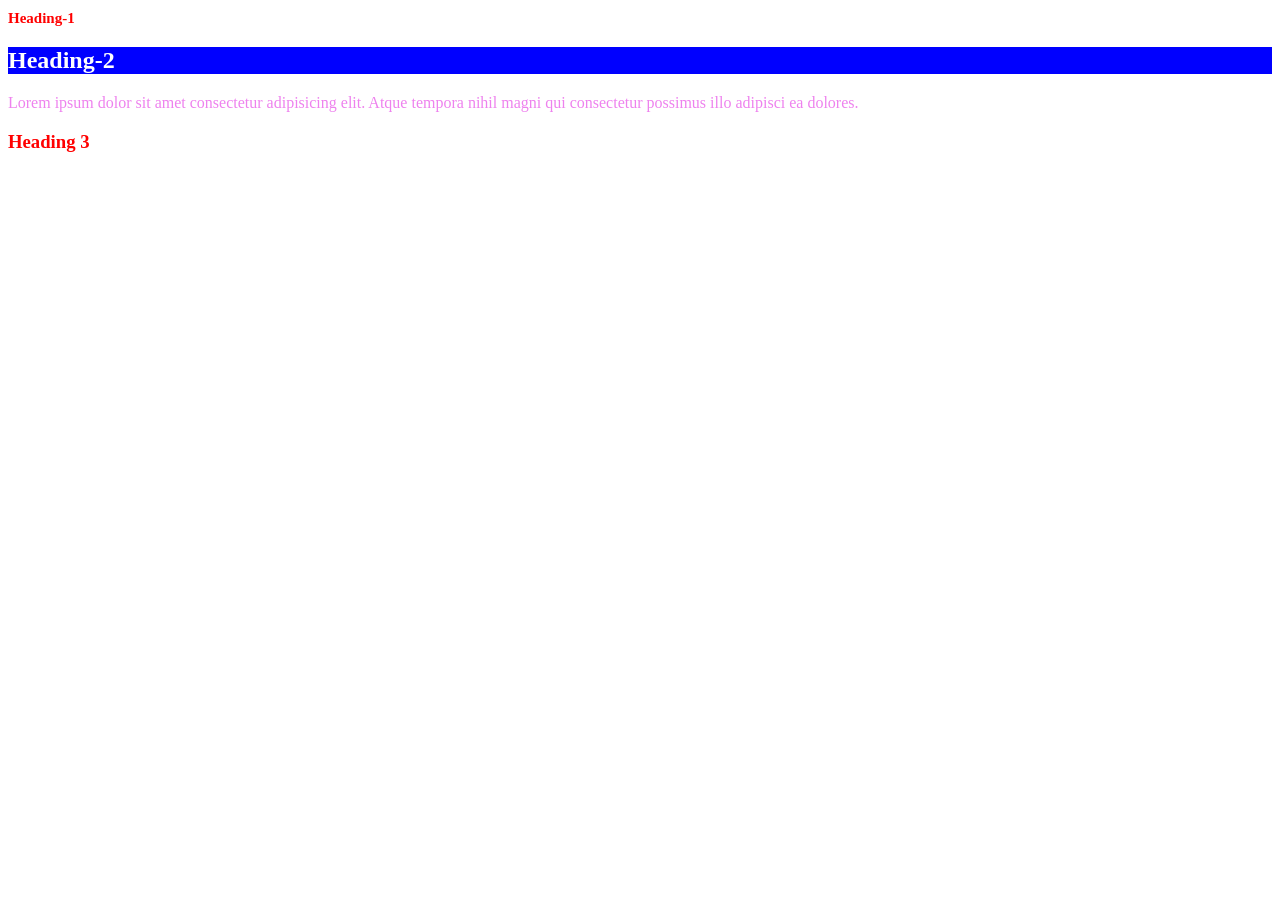
==== CSS/index.html @ 3c12e5be "HTML Add" ====
<!DOCTYPE html>
<html lang="en">

<head>
    <meta charset="UTF-8">
    <meta name="viewport" content="width=device-width, initial-scale=1.0">
    <title>Css</title>



    <!-- Internal Css -->
    <style>
        h2 {
            background-color: blue;
            color: #fff;
        }

        h3 {
            color: blue;
        }
    </style>

    <!-- External Link -->
    <link rel="stylesheet" href="style.css">
</head>

<body>
    <!-- Inline Css -->
    <h1 style="color: red; font-size: 15px;">Heading-1</h1>

    <!-- Internal Css -->
    <h2>Heading-2</h2>

    <!-- External Css -->
    <p>Lorem ipsum dolor sit amet consectetur adipisicing elit. Atque tempora nihil magni qui consectetur possimus illo
        adipisci ea dolores.</p>

    <h3 style="color: gray;">Heading 3</h3>

</body>

</html>
---- CSS/style.css ----
p {
  color: violet;
}

h3 {
  color: red !important;
}
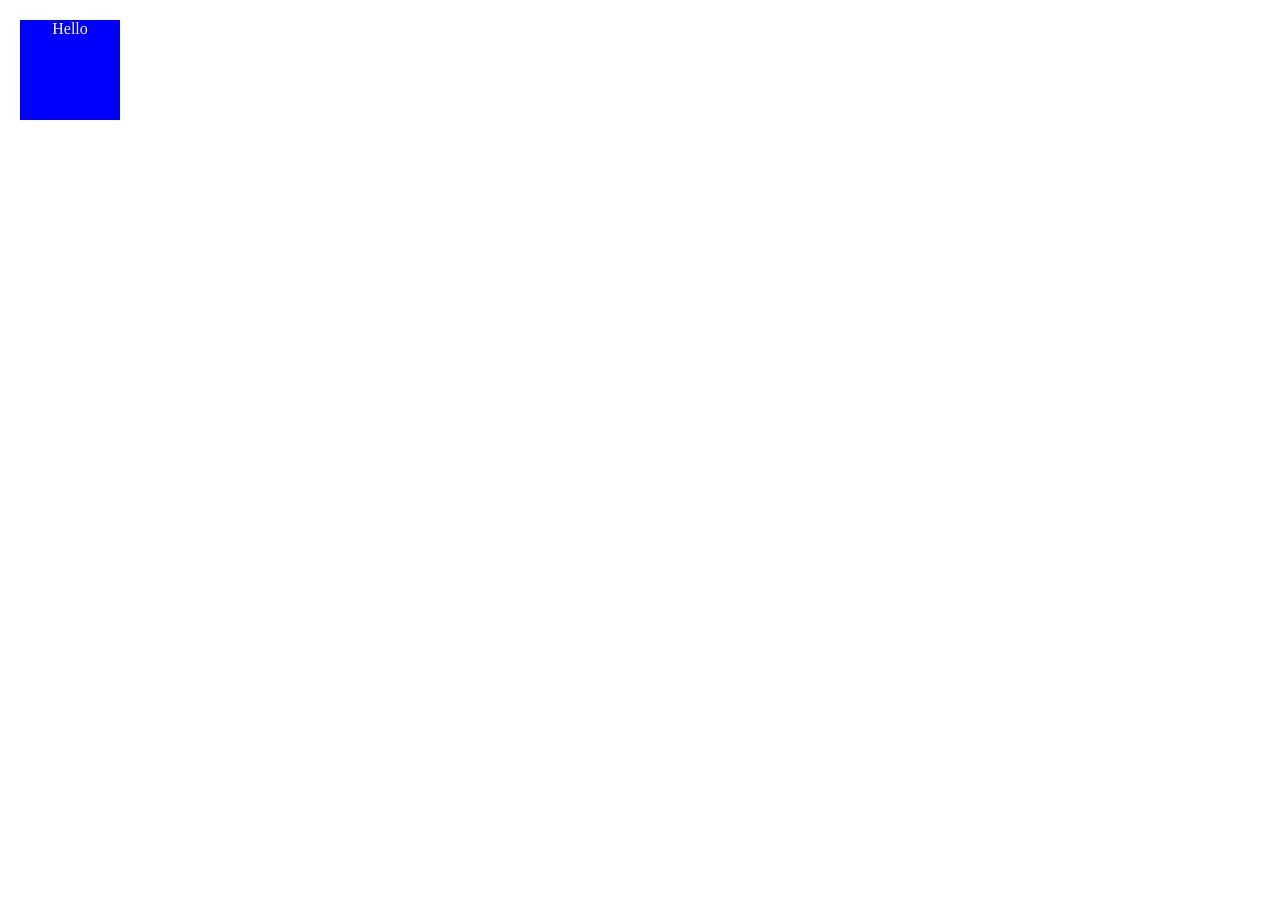
==== commit c4043617: "css add" ====
--- a/CSS/index.html
+++ b/CSS/index.html
@@ -26,16 +26,354 @@
 
 <body>
     <!-- Inline Css -->
-    <h1 style="color: red; font-size: 15px;">Heading-1</h1>
+    <!-- <h1 style="color: red; font-size: 15px;">Heading-1</h1> -->
 
     <!-- Internal Css -->
-    <h2>Heading-2</h2>
+    <!-- <h2>Heading-2</h2> -->
 
     <!-- External Css -->
-    <p>Lorem ipsum dolor sit amet consectetur adipisicing elit. Atque tempora nihil magni qui consectetur possimus illo
+    <!-- <p>Lorem ipsum dolor sit amet consectetur adipisicing elit. Atque tempora nihil magni qui consectetur possimus illo
         adipisci ea dolores.</p>
 
-    <h3 style="color: gray;">Heading 3</h3>
+    <h3 style="color: gray;">Heading 3</h3> -->
+
+    <!--1. Background property -->
+    <!-- <style>
+        body {
+            margin: 0;
+        }
+
+        div {
+            width: 100%;
+            height: 80vh;
+            /* background-color: red; */
+            background-image: url("./images/banner.jpg");
+            background-position: bottom;
+            background-size: cover;
+            background-attachment: s;
+        }
+    </style>
+    <div></div>
+    <p>
+        Lorem ipsum, dolor sit amet consectetur adipisicing elit. Cumque fuga nesciunt officiis eligendi recusandae
+        consectetur aperiam aut soluta rem fugit vel veritatis exercitationem labore velit doloribus quos porro, odio
+        harum dolores vero. Suscipit quae atque, et recusandae beatae perferendis facilis exercitationem est totam
+        doloribus praesentium sint voluptatibus magnam eligendi qui veritatis deleniti ratione eveniet inventore quaerat
+        non fuga enim omnis! Aliquid molestiae ab, expedita quas mollitia fuga blanditiis animi nemo repudiandae
+        accusantium commodi laborum vero aliquam provident nam maiores. Magni corrupti eveniet qui quaerat deserunt
+        velit ipsum illo iste, quisquam facilis voluptatum unde ducimus? Voluptatem atque assumenda ipsam neque iusto.
+        Lorem ipsum dolor sit amet consectetur, adipisicing elit. Voluptatibus quam dolorum vel nemo aliquam
+        necessitatibus tempora quis suscipit optio eligendi non sint accusantium, ea recusandae eius, minima deserunt
+        sunt eveniet officiis nisi aspernatur natus veniam dignissimos. Suscipit tempore labore ratione dolor!
+        Distinctio voluptates numquam maxime consectetur quae, porro veniam deserunt atque ea natus quas fuga
+        repellendus cumque cum saepe possimus deleniti a autem tenetur vel alias. Numquam a cum mollitia ex, cupiditate
+        nihil unde dolore dolorum minus sint vero obcaecati animi autem debitis officiis temporibus saepe similique nemo
+        doloribus assumenda veritatis rem. Fugiat ratione est consectetur officia cupiditate. Vero dolor qui minima
+        quaerat dignissimos consequuntur. Et beatae aperiam optio voluptas iste enim saepe velit dolor ad amet, harum
+        consequatur dolores maiores illo magni dolore temporibus perspiciatis ratione, tenetur deleniti delectus laborum
+        similique! Incidunt, a! Incidunt tempore provident cupiditate! Commodi, nostrum reprehenderit ratione ipsum fuga
+        aperiam? Nisi nostrum optio hic dicta facilis iusto tempore eveniet esse atque soluta ipsa aspernatur, quo nihil
+        reiciendis nesciunt adipisci sequi eaque odio. Ipsam delectus fugiat sit tempora quas sint hic ex, eius
+        assumenda obcaecati vero quasi repellendus saepe facere soluta sequi id dolore autem similique aut nam?
+        Accusantium atque ratione necessitatibus aperiam aspernatur fugiat animi sapiente cupiditate voluptates vel
+        minus reprehenderit, facere perferendis! Incidunt reiciendis, exercitationem voluptatum non ipsum autem ea fuga
+        iusto id, vero harum. Error rerum ipsa autem eum minima perferendis voluptate similique vitae delectus dicta
+        libero doloribus numquam minus a voluptatum praesentium expedita, architecto nihil quo! Aut totam non excepturi
+        reiciendis qui labore a rem ea quam recusandae et, soluta ut nam esse provident consectetur tempora hic. Nihil
+        debitis libero numquam. Repellendus porro eum officiis fuga et atque nam eligendi voluptatum, corrupti
+        architecto consequuntur eaque, animi velit! Nesciunt nulla nemo eligendi rem, autem eaque minus harum ut non
+        ipsam quaerat iste impedit unde voluptatibus sequi inventore deserunt hic? Nesciunt officiis aspernatur minima
+        ipsa, beatae, alias ipsam labore fuga doloremque deserunt architecto, molestias modi odit? Neque, odit maxime
+        excepturi, nostrum facere officia maiores debitis nobis reiciendis exercitationem mollitia distinctio autem
+        recusandae quod magnam itaque, rem voluptates optio. Optio quod, accusantium earum commodi debitis quam ipsum
+        inventore rerum accusamus explicabo architecto illum in aperiam magnam beatae consequatur nihil placeat a.
+        Quisquam aspernatur earum, quaerat odit fuga impedit id inventore illo nobis aliquid amet ipsa recusandae dolor
+        deleniti! Eveniet accusamus possimus expedita, ullam animi obcaecati excepturi sapiente, necessitatibus nostrum
+        nam earum quas harum. Labore, eius dolor aperiam ipsum delectus omnis nesciunt libero ut at tempore perspiciatis
+        corporis, ratione natus optio quod illum, nulla magni excepturi earum quisquam in nemo consectetur explicabo
+        beatae. Excepturi quaerat, dolores ipsum, molestias aliquid rem, aut facilis ex expedita praesentium commodi
+        similique! Porro, aspernatur ullam beatae necessitatibus ipsum veritatis, vel nam nesciunt repellat maxime
+        magnam? Quos voluptatibus temporibus officia quidem! Dignissimos minima voluptas reprehenderit, eius, doloribus
+        nobis eum fugit, temporibus tempora ipsum doloremque. Exercitationem, doloribus! Commodi voluptatibus aliquid
+        maiores beatae cum reprehenderit esse repellat numquam rem necessitatibus, quibusdam laudantium, blanditiis,
+        natus doloribus eveniet omnis. Eaque labore distinctio dolorum repellendus? Voluptas reiciendis eos officiis in
+        tenetur ducimus voluptatem, nobis commodi et, voluptatum consectetur, saepe omnis quam eligendi ullam minus
+        dolore! Totam vero, amet, esse quod beatae suscipit libero mollitia eveniet dicta sapiente hic. Facilis
+        obcaecati officiis dolor quidem dolorum esse ab officia animi. Eaque dolorem similique quaerat cumque, labore
+        commodi, consectetur recusandae illo facilis voluptates minus debitis natus illum soluta impedit quae sequi,
+        deleniti laborum! Est, eos! Autem quaerat, blanditiis suscipit magni rem eligendi ducimus, eveniet tempore
+        recusandae ipsam magnam reprehenderit! Doloremque iure incidunt sit eos enim, expedita eaque pariatur? Ullam
+        nemo officiis ad facere, officia quibusdam quaerat ipsam eos. Debitis iste accusamus quas quam blanditiis error
+        ipsum quasi dicta, ratione earum, ullam aliquid sapiente placeat sed? Velit deleniti facilis nesciunt quas amet
+        quo quibusdam tenetur ea esse officia commodi praesentium deserunt aliquam dolorum, repudiandae blanditiis, odit
+        quod incidunt ducimus possimus dolorem ad. Distinctio saepe velit animi deserunt debitis tempora perspiciatis
+        cupiditate ratione reprehenderit? Placeat, consequuntur ipsam, tempore molestias vitae necessitatibus itaque
+        enim quod quam doloremque minus alias? Rerum alias voluptatibus nesciunt nostrum tempora delectus aut enim ullam
+        perspiciatis cupiditate natus recusandae inventore officiis earum perferendis odio, cumque cum ipsa distinctio
+        assumenda suscipit voluptas maiores! Ratione, sit? Distinctio consequatur in, voluptate nulla dolorum eveniet
+        recusandae ipsum necessitatibus porro molestiae nam aspernatur facilis sapiente corrupti cum, odit modi
+        reprehenderit optio, earum eligendi. Pariatur recusandae nisi voluptatum officiis doloribus accusamus? Enim
+        repellendus placeat quia commodi minus ducimus expedita ab quae fuga facere itaque magni debitis ullam illum sed
+        deserunt ipsa, dolorum voluptatem. Modi alias eum, culpa consequuntur reiciendis blanditiis eligendi neque quam
+        in. Perspiciatis blanditiis provident at magnam voluptatem dolore praesentium impedit repellendus, sed autem,
+        fugiat cum deserunt sit vitae ratione. Dolorem iste debitis molestiae accusamus blanditiis mollitia eius numquam
+        placeat vero vel ex, quidem quod? Ab eaque nihil quo a omnis inventore ipsam voluptatum nam perspiciatis animi
+        dolorem neque laboriosam consequatur, deserunt nisi voluptas non eos maiores fuga magnam? Suscipit deserunt
+        explicabo eos quas velit aliquid. Nesciunt nobis suscipit dolorum nihil vero consequatur aspernatur, quasi eos
+        tenetur? Recusandae accusantium temporibus magnam nemo itaque! Ad, ratione sapiente! Eos in id cumque quidem, ut
+        sapiente ex minus laborum delectus, quibusdam dolores quaerat est tempore nobis pariatur earum corporis possimus
+        perferendis inventore eum necessitatibus quae blanditiis. Porro a fuga eveniet repudiandae fugit, necessitatibus
+        temporibus, voluptates, harum delectus blanditiis amet? Totam illo sapiente, magnam voluptatibus deleniti
+        possimus! Nihil, rerum accusamus inventore consequatur aperiam, reiciendis repellendus, eius quibusdam illo
+        obcaecati sapiente ea ratione omnis facere incidunt. Perspiciatis odio earum a inventore reprehenderit, corrupti
+        vero nisi fuga hic, autem ipsa nemo non temporibus necessitatibus impedit! Sit aperiam, veniam corrupti repellat
+        dolor, ab aut eum voluptatem distinctio voluptas tenetur. Eius, recusandae illo! Delectus, magni excepturi
+        explicabo, reprehenderit porro, iure rem doloremque deserunt natus in hic culpa! Doloremque quis quaerat
+        inventore distinctio aliquam, repellendus necessitatibus repudiandae iusto natus veniam! Voluptatum doloremque
+        nisi odio aspernatur nesciunt earum corrupti ipsa unde fuga consectetur quisquam commodi id quos accusamus,
+        nostrum dolor neque. Necessitatibus sapiente, sit autem eos consectetur facilis nostrum delectus obcaecati eum
+        iure maiores minima illo repellendus officiis labore rerum maxime iusto commodi! Voluptas reprehenderit at
+        aliquam, modi quisquam consequatur incidunt fugit ut exercitationem, eum quas neque earum maxime ipsam tempora.
+        Consectetur maiores facilis doloremque ullam quibusdam nihil corrupti est, consequuntur inventore dignissimos
+        minima explicabo repudiandae similique doloribus ipsum illum repellendus sunt architecto, quas, nostrum atque
+        ipsam? Necessitatibus qui quos repellat perferendis iusto quaerat porro, earum nobis, dolores magnam placeat
+        nihil odio eos aut voluptas incidunt, quasi quae excepturi odit nemo illum amet magni? Laborum, rem cupiditate
+        quos voluptates delectus nisi? Facilis consequuntur doloremque expedita minus repellendus saepe hic error
+        accusamus eligendi assumenda dolorem iste doloribus nulla, est a molestias blanditiis eius tempore eum dicta?
+        Quidem nihil architecto recusandae voluptas optio consequuntur quod dolores? Ipsa quibusdam eos sed vitae
+        voluptate consequuntur sint iste architecto doloremque tempora impedit laudantium amet sunt expedita,
+        repudiandae autem. Aut totam, optio quae quas sapiente minus beatae doloribus excepturi enim possimus placeat
+        deleniti expedita, earum nobis quaerat, nostrum voluptatibus itaque. Perspiciatis quaerat, tempora odit rem
+        velit illum voluptatibus eaque fugiat in quasi reiciendis explicabo dignissimos necessitatibus animi
+        exercitationem voluptates illo aspernatur, aut doloribus cupiditate beatae. Odio vero, est, unde corrupti esse
+        tempore id, illo iste corporis accusantium deserunt temporibus? Maiores corporis aspernatur ratione quos quia,
+        odio et, dicta hic ad excepturi incidunt sit commodi id reiciendis, error earum? Sapiente est blanditiis
+        pariatur inventore beatae impedit molestias maxime accusamus veniam quisquam, a quasi? Quidem temporibus
+        veritatis ut illo officiis quam, molestiae placeat ullam reprehenderit quos voluptatibus cupiditate a totam
+        deserunt animi vel aliquid dolores maiores perspiciatis! Culpa quaerat aliquam voluptatibus cum, quae ad illo
+        perferendis rerum qui possimus veritatis. Repellat error fuga cum, iste commodi facilis unde ea? Maxime fuga
+        esse numquam error, minus sint illo architecto dolore, velit autem iste placeat impedit quisquam tenetur quas
+        sunt reiciendis soluta eius neque assumenda. Libero minima, consequuntur ipsum cumque quae distinctio assumenda
+        voluptatibus porro aspernatur velit saepe fugiat aperiam eveniet quis, recusandae nam quaerat iusto quibusdam
+        tenetur asperiores minus explicabo dicta officiis. Soluta iste, eveniet reiciendis culpa reprehenderit sint
+        dolor ad dolorem obcaecati consequuntur laborum explicabo vel sunt! Pariatur cum, quibusdam aliquid ipsa esse
+        debitis nobis quisquam omnis ut voluptate molestiae in reprehenderit qui, labore assumenda ullam! Facere
+        expedita, vel iste ut, consequatur tempore odio autem ab animi nemo ducimus, soluta sed esse est rerum
+        voluptates molestias veritatis! Quas officiis sed, minima aut quod suscipit nam! Molestias itaque eius tempora,
+        doloremque suscipit accusantium asperiores perferendis odio minima vitae ipsa modi? Dolorem quam harum accusamus
+        recusandae nam voluptatibus iure ullam numquam, similique aspernatur, hic distinctio. Eligendi, sint delectus?
+        Laborum minus exercitationem ea vero optio esse porro, voluptatibus similique voluptate magnam aliquam assumenda
+        odio ipsam tenetur. Magnam iste dolore quidem autem dolor natus, fugit assumenda optio consequatur, voluptas
+        ipsam culpa. Iste aspernatur possimus deleniti, repudiandae cupiditate totam porro adipisci amet iure voluptatem
+        reiciendis dolores repellendus impedit odit, earum, recusandae rerum dolorum ipsum minima rem illum quis
+        placeat. Doloremque laborum delectus magni veritatis rem sit, itaque quisquam, assumenda doloribus minus libero
+        sed officiis totam incidunt ipsum? Vero, odit quo nesciunt dolor possimus dolores! Nostrum consequuntur itaque
+        dolor quasi eligendi ipsa aut praesentium? Adipisci doloribus fugit sint pariatur velit enim facere vero,
+        voluptates at asperiores est voluptatibus quis, assumenda optio amet illum ipsum obcaecati dicta laboriosam,
+        soluta modi cum! Repudiandae unde reiciendis sapiente eligendi iusto consectetur, sequi optio quos veritatis.
+        Nam tempore odio rerum tempora id iure natus, dignissimos quod corrupti qui doloribus reprehenderit itaque
+        voluptatibus eos ducimus maiores consequatur quidem et non omnis eius est beatae. Voluptas iusto sunt nemo et,
+        consequuntur deleniti aspernatur incidunt nihil libero id saepe. Enim, neque, repellat voluptas voluptatibus
+        corrupti fuga incidunt illo sequi quasi voluptatem repudiandae omnis repellendus, a maxime quo officia nostrum
+        suscipit amet inventore accusantium. Consequuntur aperiam, iusto laboriosam velit quod magnam odio sunt
+        quibusdam consequatur impedit mollitia suscipit nobis voluptates iste ipsa nisi delectus. Ipsa amet aliquam sed
+        assumenda adipisci, nemo saepe iure aspernatur enim similique. Sequi deleniti repellat ullam commodi numquam
+        voluptas dicta illo rerum. Necessitatibus a dignissimos pariatur, aliquam odit nulla ad voluptate obcaecati
+        cumque eveniet, aliquid optio minus, sapiente consequuntur tenetur. Eaque ullam dolore praesentium quibusdam
+        repellat dolorem. Culpa nobis ipsum reiciendis quae exercitationem harum facilis, fuga odio tempore nesciunt
+        facere excepturi rem perspiciatis error iste dolorum veritatis repudiandae illo asperiores labore esse
+        perferendis vitae nisi. Repellat beatae nostrum recusandae voluptate fugit? Nihil mollitia, unde eaque vitae
+        quisquam magni sint recusandae esse optio veritatis dolor asperiores quos tempora! Odit natus animi accusamus
+        nulla eum ipsam, porro velit fugiat repudiandae nesciunt enim esse praesentium quas aspernatur reiciendis atque
+        laborum cumque iure numquam molestiae! Praesentium vero quaerat numquam perspiciatis consequuntur repudiandae at
+        nam recusandae odio rem, corrupti ipsa voluptates, nostrum esse officiis nulla nihil odit quia quod similique?
+        Voluptatum repellat explicabo recusandae laborum. Culpa iusto ex ducimus quae commodi ab cumque, eius amet alias
+        laborum numquam sint eveniet dolore aliquam! Veniam molestiae itaque sunt, quis corporis porro fugiat eum odio
+        reiciendis asperiores. Debitis nam culpa sit ipsa amet ut praesentium aperiam corrupti, reprehenderit quibusdam,
+        illum explicabo maiores fugiat nobis et, totam modi temporibus assumenda omnis repellendus atque necessitatibus
+        voluptate provident consectetur. Ipsa saepe a, asperiores culpa sed voluptatem consequuntur soluta qui
+        necessitatibus labore cum neque quaerat similique provident deleniti facilis amet quidem officia illum?
+        Exercitationem ipsa soluta architecto amet fugit perferendis est dolor doloremque animi adipisci ut ea aperiam
+        ducimus temporibus consequuntur culpa vitae impedit, illum facere sint omnis minima magni. Itaque eveniet
+        reprehenderit aut quae doloribus, blanditiis odio magni. Dolore repudiandae, libero reprehenderit, quod
+        molestias ratione harum nemo voluptatum ut iure hic a? Mollitia consequatur expedita eos libero voluptates
+        perferendis, hic dolorem cum ea soluta minus voluptate ab vel impedit iste velit rem? Voluptatem libero
+        doloribus dignissimos perspiciatis, hic delectus ab excepturi aperiam commodi corporis deserunt rem
+        exercitationem porro! Unde, officia tempora quasi at natus esse beatae quisquam praesentium voluptate ab.
+        Distinctio voluptatum animi, odio eius illum eligendi aspernatur similique unde tempora nesciunt voluptate nobis
+        necessitatibus culpa ipsa accusantium blanditiis velit nihil impedit pariatur porro! Debitis incidunt dolores
+        sint! Optio cumque unde at vitae?
+    </p> -->
+
+    <!-- 2. Text Property -->
+    <style>
+        .para {
+            /* text-align: left;
+            text-align: right;
+            text-align: center; */
+
+            /* text-decoration: underline;
+            text-decoration: overline;
+            text-decoration: line-through; */
+
+            /* text-transform: lowercase;
+            text-transform: uppercase;
+            text-transform: capitalize; */
+
+            /* line-height: 30px; */
+
+            /* word-spacing: 100px; */
+
+            /* letter-spacing: 10px; */
+
+            /* writing-mode: horizontal-tb;
+            writing-mode: vertical-lr;
+            writing-mode: vertical-rl; */
+
+            /* text-shadow: 1px 2px blue; */
+
+        }
+    </style>
+
+    <!-- <p class="
+    para">Lorem ipsum dolor sit, amet consectetur adipisicing elit. Assumenda, vero.
+        Lorem ipsum dolor sit amet, consectetur adipisicing elit. Facere asperiores voluptas aliquid nostrum. Ipsum
+        repudiandae officiis pariatur debitis cupiditate animi sed ratione illum enim laboriosam. Ipsam quibusdam quam
+        in corporis blanditiis, iusto quasi consequatur! Officiis doloremque, rem distinctio, aliquid possimus culpa
+        veritatis excepturi hic facilis praesentium veniam ratione labore, incidunt accusamus modi ex a aspernatur in
+        quas! Odit, consectetur! Architecto, vitae quia soluta optio quis asperiores quibusdam iure a cupiditate
+        reiciendis unde fuga ipsum impedit doloribus. Fugit est ex quasi explicabo dolor adipisci, at consequatur
+        consectetur nulla, in odit! Magni id omnis explicabo saepe totam molestiae, ipsum recusandae at iure excepturi
+        error numquam laudantium eligendi dignissimos minima, aliquid, neque nihil itaque eos animi ullam. Sed illum
+        neque laudantium ex illo eius adipisci, possimus dicta consectetur accusamus assumenda ad facilis repellat. Quae
+        consequuntur obcaecati aspernatur vero magnam illum hic repellat est cupiditate tenetur at, delectus rem
+        necessitatibus quaerat error reiciendis vitae facere ea quis iure. Deserunt neque nesciunt eius excepturi odio
+        enim suscipit incidunt, tempora, unde a fugiat possimus doloribus quaerat! Vitae rerum harum suscipit provident,
+        non dicta ut doloremque obcaecati enim! Eaque, mollitia doloribus? Voluptates illo libero dicta! Repellendus,
+        nobis obcaecati autem officia ipsam voluptas quae perspiciatis ex corporis sit.
+    </p> -->
+
+
+    <!-- 3. Border-property -->
+    <!-- <style>
+        #border {
+            width: 200px;
+            height: 200px;
+            border: 1px dotted red;
+
+            /* border-radius: 50%; */
+            border-radius: 10px 20px 30px 40px;
+        }
+    </style>
+    <div id="border"></div> -->
+
+    <!-- 4. Margin and Padding -->
+
+    <!-- <style>
+        .div {
+            width: 200px;
+            height: 200px;
+            border: 1px solid black;
+            /* padding-top: 10px;
+            padding-left: 10px; */
+            padding: 20px;
+            box-sizing: border-box;
+            margin: 200px;
+        }
+    </style>
+
+    <div class="div">
+        hello world
+    </div> -->
+
+
+    <!--5 Linear-gradient and radial Gradient and filter-->
+    <style>
+        body {
+            margin: 0;
+            padding: 0;
+        }
+
+        img {
+            /* width: 100%;
+            height: 100%; */
+            /* filter: blur(10px); */
+            /* filter: brightness(150%); */
+            /* filter: contrast(60%); */
+            /* filter: drop-shadow(2px 2px 2px blue); */
+            /* filter: grayscale(120%); */
+            /* filter: invert(100%); */
+            /* filter: sepia(100%); */
+
+        }
+
+        .back-image {
+            /* width: 100%;
+            height: 80vh; */
+            /* background-image: url("./images/banner.jpg"); */
+            /* background: linear-gradient(to bottom left, red, green, blue, pink); */
+            /* background: radial-gradient(circle, red 60%, green 30%, blue 10%); */
+        }
+
+        .back-image {
+            /* width: 100%;
+            height: 80vh; */
+            /* background-image: linear-gradient(to right, rgba(0, 0, 0, 0.3), rgba(0, 0, 0, 0.7)), url("./images/banner.jpg"); */
+            /* background-image: radial-gradient(rgba(255, 0, 0, 0.3), rgba(0, 255, 0, 0.4), rgba(0, 0, 0, 0.7)), url("./images/banner.jpg"); */
+            /* background-size: cover;
+            background-position: center; */
+        }
+    </style>
+
+    <!-- <img src="./images/banner.jpg" alt=""> -->
+
+    <!-- <div class="back-image"></div> -->
+
+
+    <!--6 Transform  and animation-->
+
+    <style>
+        @keyframes rotateDiv {
+            from {
+                /* transform: rotate(0deg); */
+                transform: skewX(0deg);
+            }
+
+            to {
+                /* transform: rotate(360deg); */
+                transform: skewX(50deg);
+            }
+        }
+
+        #trans {
+            width: 100px;
+            height: 100px;
+            background-color: blue;
+            margin: 20px;
+            color: #fff;
+            text-align: center;
+            /* border-radius: 50%; */
+            /* transform: translateX(100px); */
+            /* transform: translateY(100px); */
+            /* transform: translate(100px, 100px); */
+
+            /* transform: skewX(20deg); */
+            /* transform: skewY(10deg); */
+            /* transform: skew(10deg, 10deg); */
+
+            /* transform: scaleX(2); */
+            /* transform: scaleY(2); */
+            /* transform: scale(2, 3); */
+
+            /* transform: rotate(90deg); */
+            animation-name: rotateDiv;
+            animation-duration: 2s;
+            animation-iteration-count: infinite;
+            animation-direction: alternate-reverse;
+        }
+    </style>
+
+    <div id="trans">Hello</div>
 
 </body>
 
--- a/CSS/style.css
+++ b/CSS/style.css
@@ -1,7 +1,7 @@
-p {
+/* p {
   color: violet;
 }
 
 h3 {
   color: red !important;
-}
+} */
